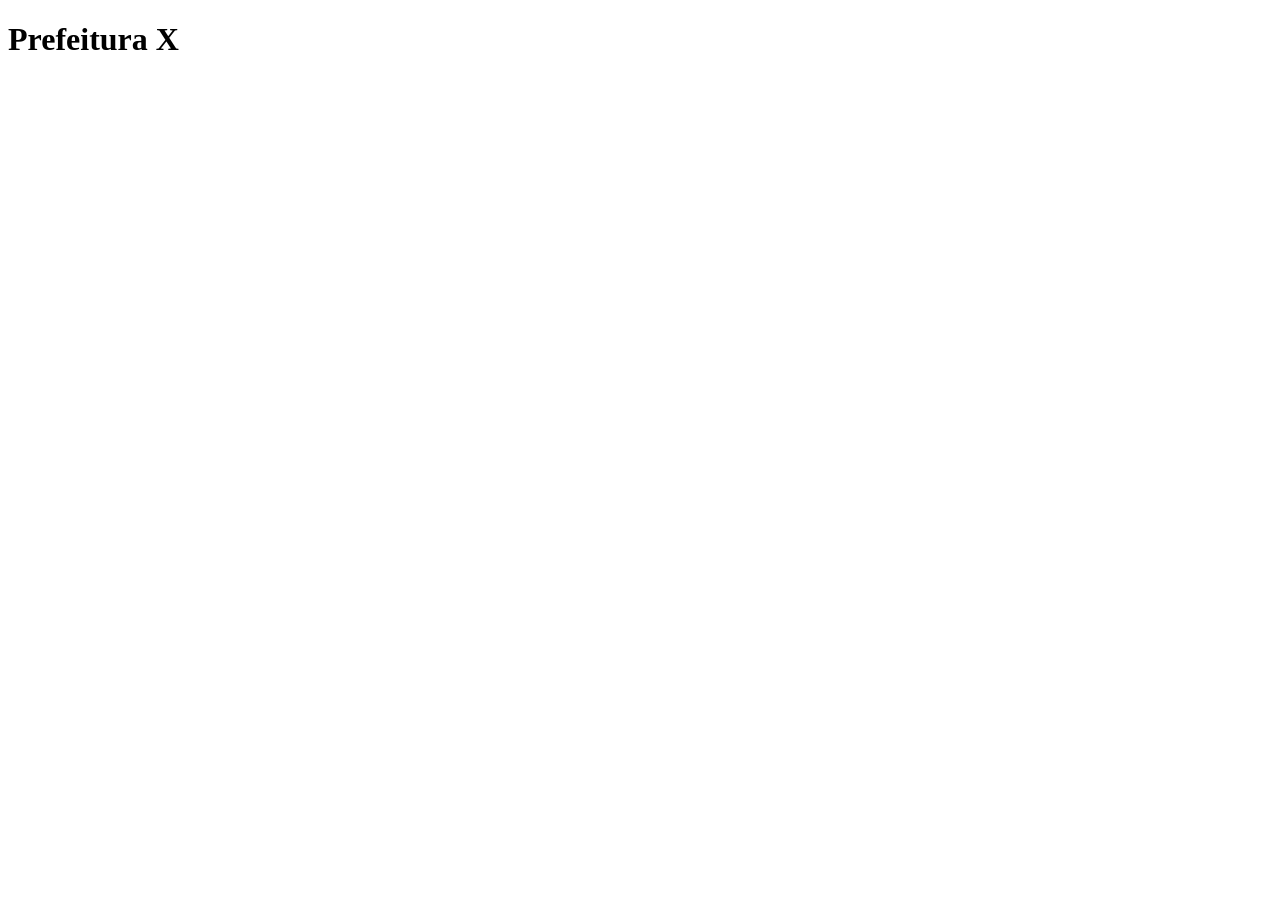
==== web/index.html @ 3096a493 "Primeiro commit" ====
<!doctype html>
<html lang="pt-br">
  <head>
    <meta charset="UTF-8" />
    <meta name="viewport" content="width=device-width, initial-scale=1.0" />
    <title>Prefeitura X</title>
  </head>
  <body>
    <h1>Prefeitura X</h1>
  </body>
</html>
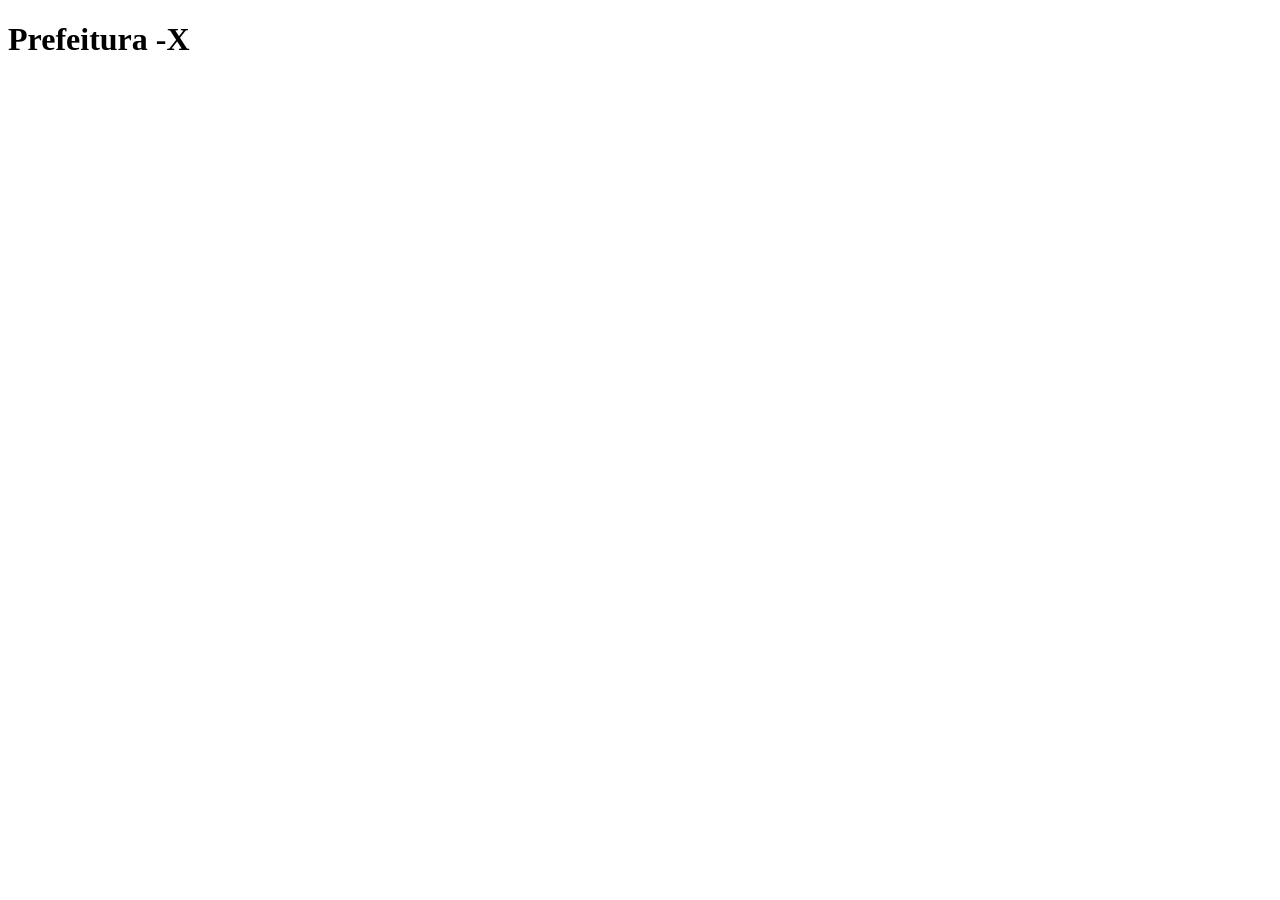
==== commit b803fd47: "segundo commit" ====
--- a/web/index.html
+++ b/web/index.html
@@ -6,6 +6,6 @@
     <title>Prefeitura X</title>
   </head>
   <body>
-    <h1>Prefeitura X</h1>
+    <h1>Prefeitura -X</h1>
   </body>
 </html>
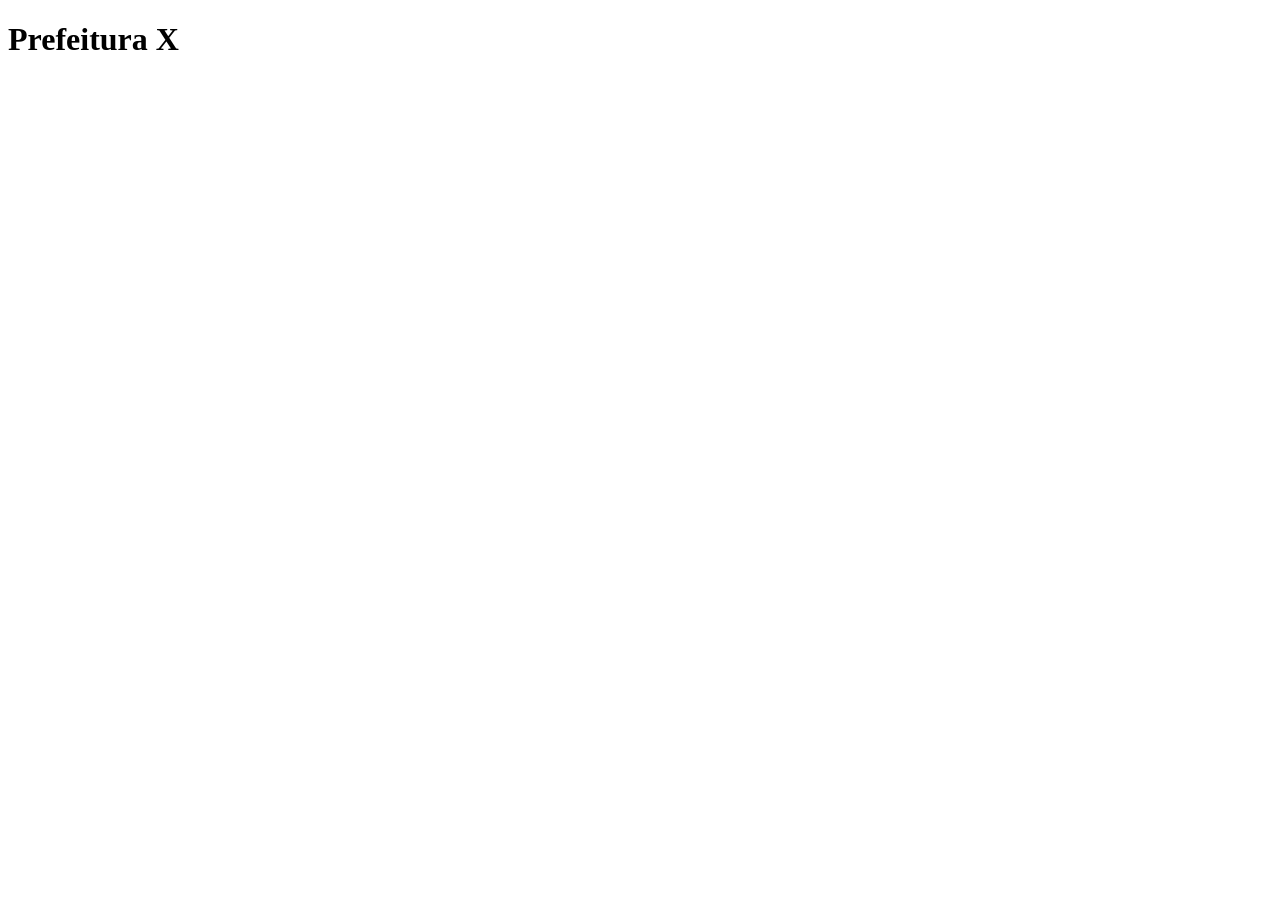
==== commit 28825f70: "terceiro commit" ====
--- a/web/index.html
+++ b/web/index.html
@@ -6,6 +6,6 @@
     <title>Prefeitura X</title>
   </head>
   <body>
-    <h1>Prefeitura -X</h1>
+    <h1>Prefeitura X</h1>
   </body>
 </html>
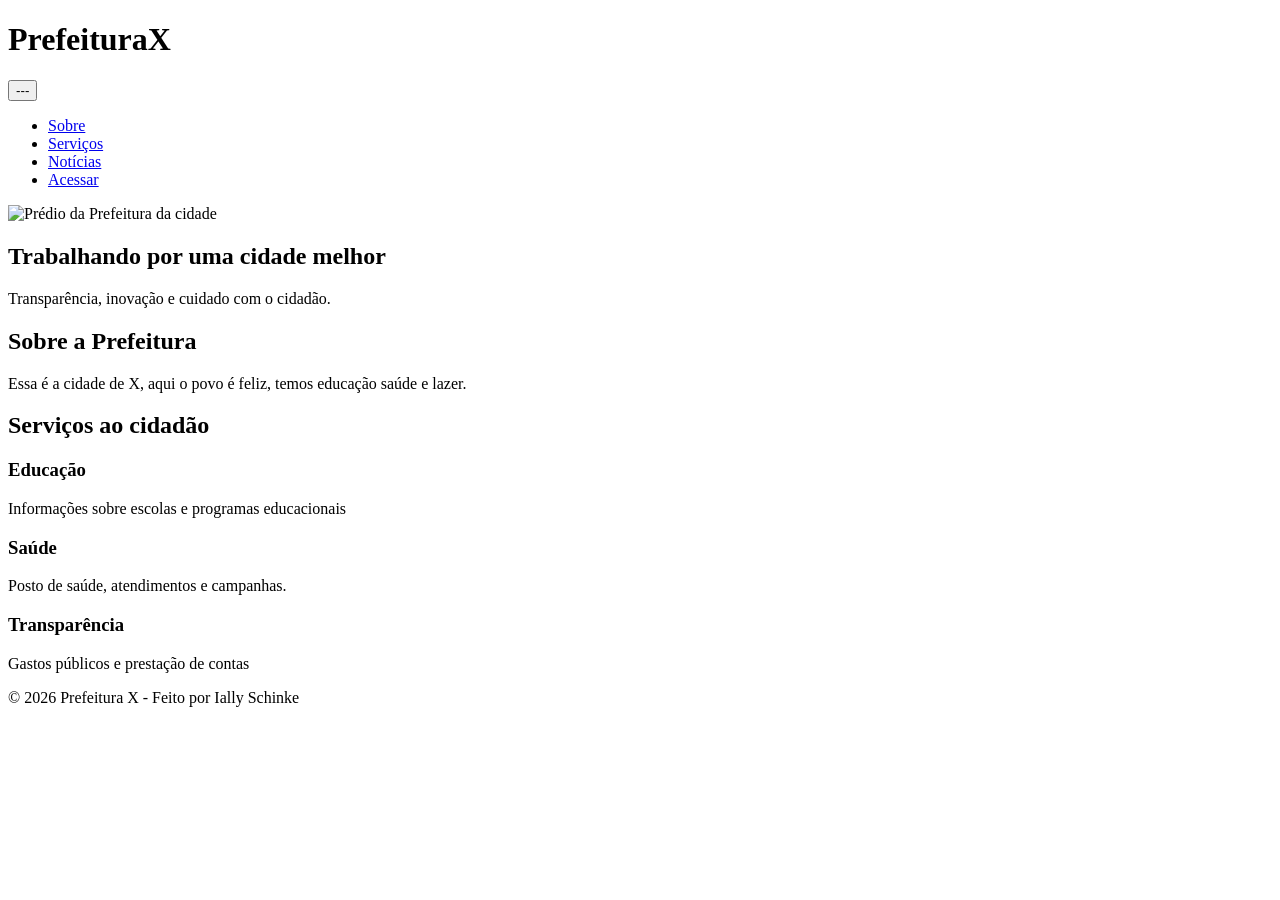
==== commit 15c01711: "Estrutura da pagina inicial" ====
--- a/web/index.html
+++ b/web/index.html
@@ -6,6 +6,64 @@
     <title>Prefeitura X</title>
   </head>
   <body>
-    <h1>Prefeitura X</h1>
+    <header>
+      <h1 class="logo">PrefeituraX</h1>
+
+      <nav aria-label="Menu principal">
+        <button class="menu-toggle" aria-controls="menu" aria-expanded="false">
+          ---
+        </button>
+
+        <ul id="menu" class="menu">
+          <li><a href="#sobre">Sobre</a></li>
+          <li><a href="#servicos">Serviços</a></li>
+          <li><a href="#noticias">Notícias</a></li>
+          <li><a href="login.html">Acessar </a></li>
+        </ul>
+      </nav>
+    </header>
+
+    <main>
+      <section class="banner">
+        <img src="img/prefeitura.png" alt="Prédio da Prefeitura da cidade" />
+        <div class="banner-texto">
+          <h2>Trabalhando por uma cidade melhor</h2>
+          <p>Transparência, inovação e cuidado com o cidadão.</p>
+        </div>
+      </section>
+
+      <section id="sobre" class="container">
+        <h2>Sobre a Prefeitura</h2>
+        <p>
+          Essa é a cidade de X, aqui o povo é feliz, temos educação saúde e
+          lazer.
+        </p>
+      </section>
+
+      <section id="servicos" class="container cards">
+        <h2>Serviços ao cidadão</h2>
+
+        <article class="card">
+          <h3>Educação</h3>
+          <p>Informações sobre escolas e programas educacionais</p>
+        </article>
+
+        <article class="card">
+          <h3>Saúde</h3>
+          <p>Posto de saúde, atendimentos e campanhas.</p>
+        </article>
+
+        <article class="card">
+          <h3>Transparência</h3>
+          <p>Gastos públicos e prestação de contas</p>
+        </article>
+      </section>
+    </main>
+
+    <footer class="footer">
+      <p>&copy; 2026 Prefeitura X - Feito por Ially Schinke</p>
+    </footer>
+
+    <script src="JS/script.js"></script>
   </body>
 </html>
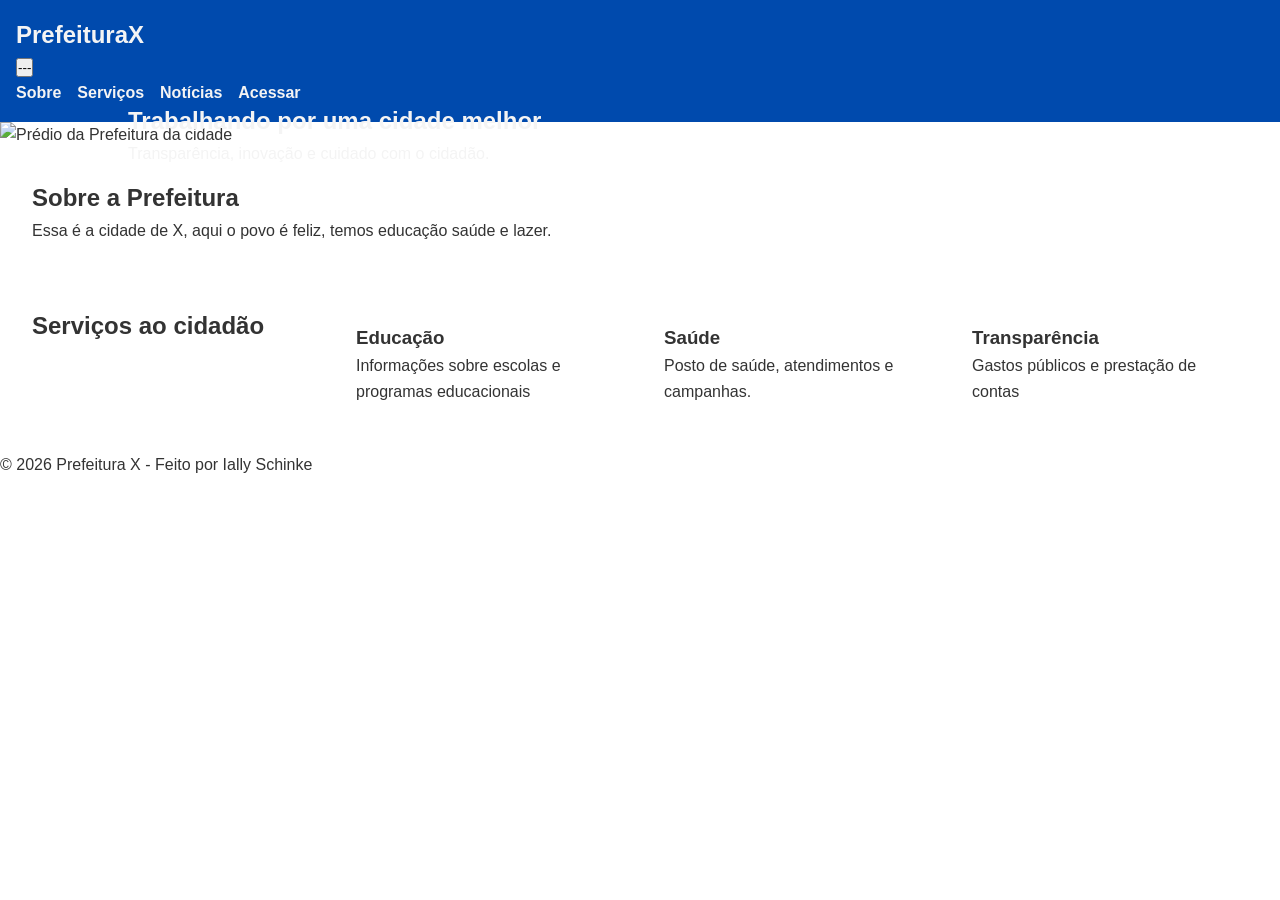
==== commit 6d0f8dd8: "atualizando css das paginas" ====
--- a/web/index.html
+++ b/web/index.html
@@ -3,6 +3,13 @@
   <head>
     <meta charset="UTF-8" />
     <meta name="viewport" content="width=device-width, initial-scale=1.0" />
+    <link rel="preconnect" href="https://fonts.googleapis.com" />
+    <link rel="preconnect" href="https://fonts.gstatic.com" crossorigin />
+    <link
+      href="https://fonts.googleapis.com/css2?family=Google+Sans:ital,opsz,wght@0,17..18,400..700;1,17..18,400..700&display=swap"
+      rel="stylesheet"
+    />
+    <link rel="stylesheet" href="/CSS/style.css" />
     <title>Prefeitura X</title>
   </head>
   <body>
@@ -25,7 +32,10 @@
 
     <main>
       <section class="banner">
-        <img src="img/prefeitura.png" alt="Prédio da Prefeitura da cidade" />
+        <img
+          src="https://clickumuarama.com.br/wp-content/uploads/2025/09/00-8.jpeg"
+          alt="Prédio da Prefeitura da cidade"
+        />
         <div class="banner-texto">
           <h2>Trabalhando por uma cidade melhor</h2>
           <p>Transparência, inovação e cuidado com o cidadão.</p>
--- a/CSS/style.css
+++ b/CSS/style.css
@@ -0,0 +1,78 @@
+:root {
+  --azul: #004aad;
+  --cinza: #f4f4f4;
+  --texto: #333;
+}
+
+* {
+  margin: 0;
+  padding: 0;
+  box-sizing: border-box;
+}
+
+body {
+  font-family: "Google Sans", sans-serif;
+  color: var(--texto);
+  line-height: 1.6;
+}
+
+/* Header */
+
+header {
+  background-color: var(--azul);
+  color: var(--cinza);
+  padding: 1rem;
+}
+
+.logo {
+  font-size: 1.5rem;
+}
+
+.menu {
+  list-style: none;
+  display: flex;
+  gap: 1rem;
+}
+
+.menu a {
+  color: var(--cinza);
+  text-decoration: none;
+  font-weight: bold;
+}
+
+/* BANNER */
+
+.banner {
+  position: relative;
+}
+
+.banner img {
+  width: 100%;
+  height: 300px;
+  object-fit: cover;
+}
+
+.banner-texto {
+  position: absolute;
+  top: 50%;
+  left: 10%;
+  color: var(--cinza);
+  transform: translateY(-50%);
+}
+
+/* CONTEÚDO */
+.container {
+  padding: 2rem;
+}
+
+.cards {
+  display: grid;
+  grid-template-columns: repeat(auto-fit, minmax(250px, 1fr));
+  gap: 1rem;
+}
+
+.card {
+  background-color: white;
+  padding: 1rem;
+  border-radius: 8px;
+}
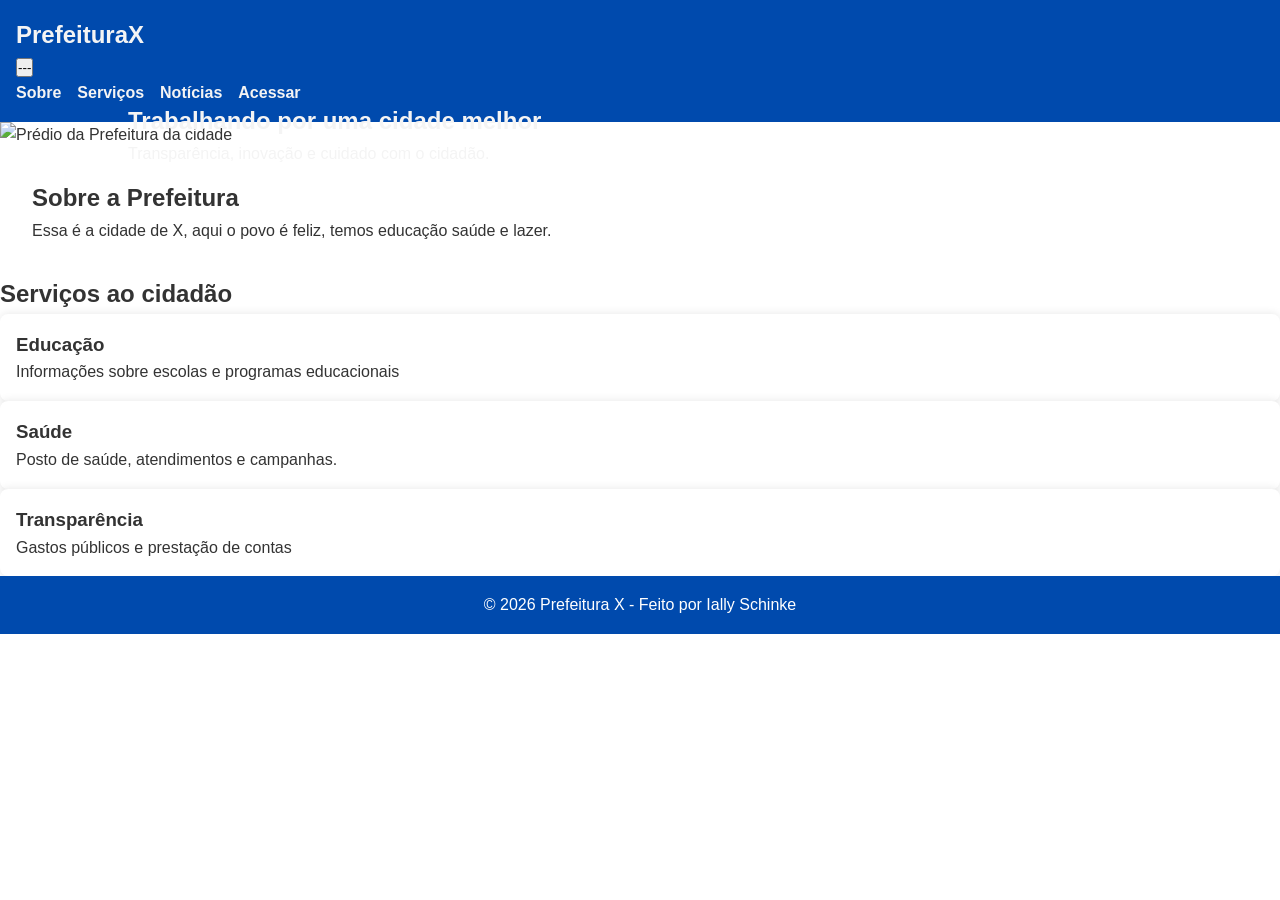
==== commit 87848989: "ultima att" ====
--- a/web/index.html
+++ b/web/index.html
@@ -50,7 +50,7 @@
         </p>
       </section>
 
-      <section id="servicos" class="container cards">
+      <section id="servicos" class="container-cards">
         <h2>Serviços ao cidadão</h2>
 
         <article class="card">
--- a/CSS/style.css
+++ b/CSS/style.css
@@ -17,7 +17,6 @@
 }
 
 /* Header */
-
 header {
   background-color: var(--azul);
   color: var(--cinza);
@@ -41,7 +40,6 @@
 }
 
 /* BANNER */
-
 .banner {
   position: relative;
 }
@@ -72,7 +70,55 @@
 }
 
 .card {
-  background-color: white;
+  background-color: rgb(255, 255, 255);
   padding: 1rem;
   border-radius: 8px;
+  box-shadow: 0 0 10px rgba(0, 0, 0, 0.1);
 }
+
+/* FORMULÁRIOS */
+.center {
+  display: flex;
+  justify-content: center;
+  align-items: center;
+  height: 100vh;
+}
+
+.form {
+  background-color: white;
+  padding: 2rem;
+  width: 100%;
+  max-width: 400px;
+  border-radius: 8px;
+  box-shadow: 0 0 10px rgba(0, 0, 0, 0.2);
+}
+
+.form label {
+  margin-top: 1rem;
+}
+
+.form input,
+.form button {
+  width: 100%;
+  padding: 0.7rem;
+  margin-top: 0.5rem;
+}
+
+.form button {
+  cursor: pointer;
+}
+
+/*FOOTER*/
+.footer {
+  background-color: var(--azul);
+  color: white;
+  text-align: center;
+  padding: 1rem;
+}
+
+/* RESPONSIVIDADE */
+@media (max-width: 768px) {
+  .menu {
+    flex-direction: column;
+  }
+}
